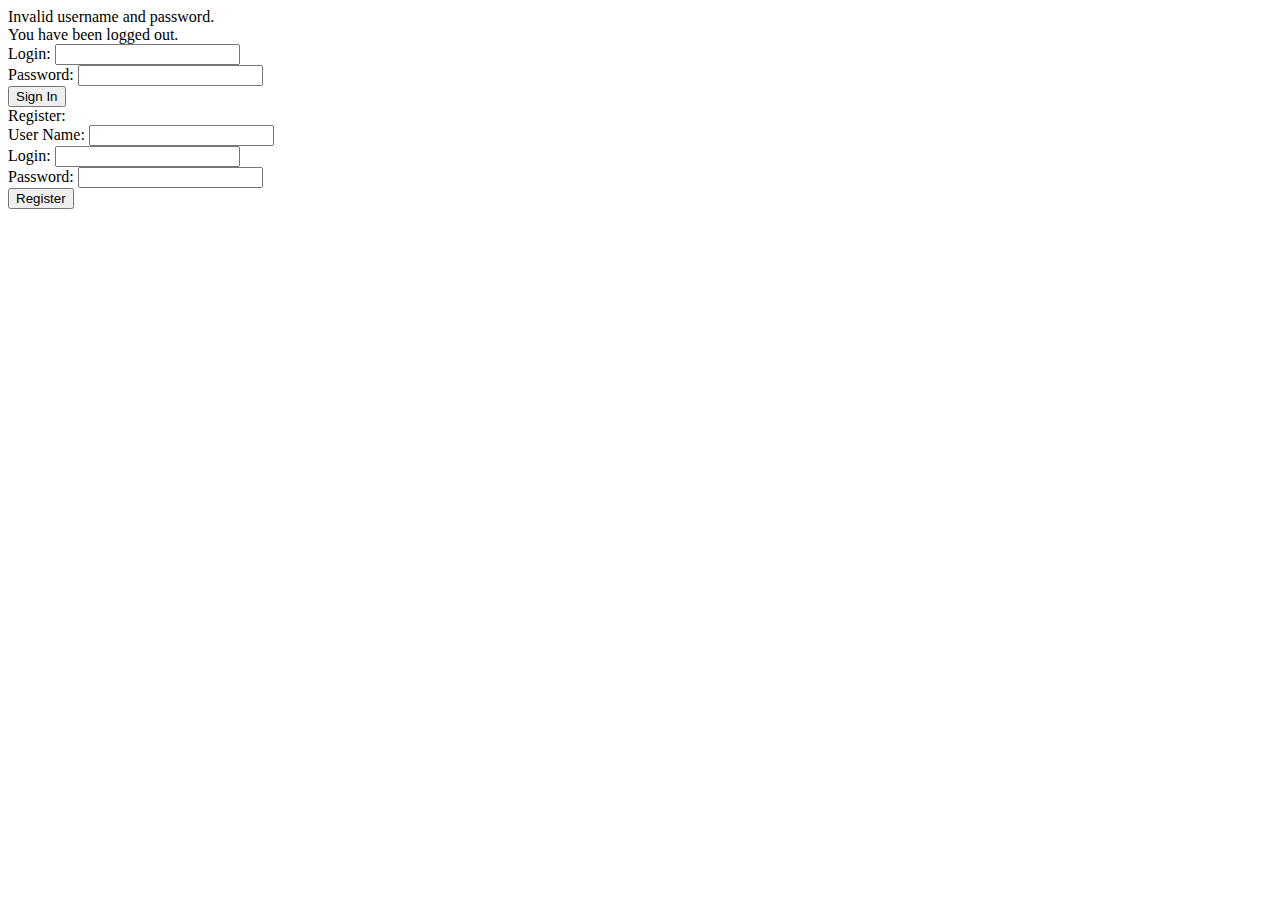
==== src/main/resources/templates/login.html @ 6f25ffa4 "rest and security" ====
<!DOCTYPE html>
<html xmlns="http://www.w3.org/1999/xhtml" xmlns:th="http://www.thymeleaf.org"
      xmlns:sec="http://www.thymeleaf.org/thymeleaf-extras-springsecurity3">
    <head>
        <script src="/js/jquery.js"></script>
        <title>Spring Security Example </title>
    </head>
    <body>
        <div th:if="${param.error}">
            Invalid username and password.
        </div>
        <div th:if="${param.logout}">
            You have been logged out.
        </div>
        <form th:action="@{/login}" method="post">
            <div><label> Login: <input type="text" name="username"/> </label></div>
            <div><label> Password: <input type="password" name="password"/> </label></div>
            <div><input type="submit" value="Sign In"/></div>
        </form>
        <div>Register:</div>
        <form id="register" onsubmit="$.ajax({
                                            url: '/rest/reg',
                                            cache: false,
                                            type: 'POST',
                                            contentType: 'application/json',
                                            dataType: 'json',
                                            data :JSON.stringify(
                                                {
                                                    login: document.forms.register.elements.login.value,
                                                    password: document.forms.register.elements.password.value,
                                                    name: document.forms.register.elements.name.value
                                                }),
                                            success: function(json) {
                                                alert('Registered!');
                                            }
                                        }); return false">
            <div><label> User Name: <input type="text" name="name"/> </label></div>
            <div><label> Login: <input type="text" name="login"/> </label></div>
            <div><label> Password: <input type="password" name="password"/> </label></div>
            <div><input type="submit" value="Register"/></div>
        </form>
    </body>
</html>
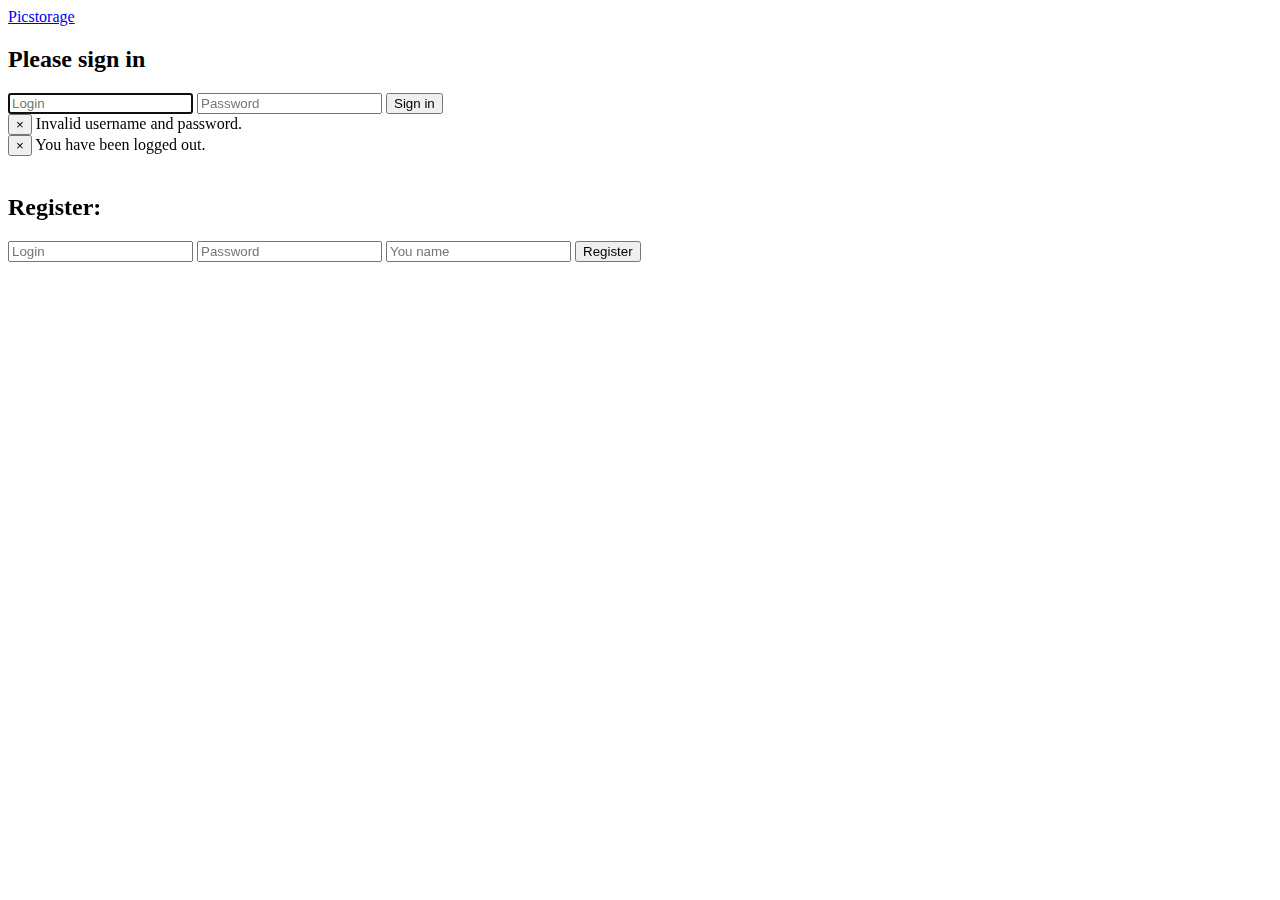
==== commit 67220697: "web pages" ====
--- a/src/main/resources/templates/login.html
+++ b/src/main/resources/templates/login.html
@@ -2,23 +2,37 @@
 <html xmlns="http://www.w3.org/1999/xhtml" xmlns:th="http://www.thymeleaf.org"
       xmlns:sec="http://www.thymeleaf.org/thymeleaf-extras-springsecurity3">
     <head>
-        <script src="/js/jquery.js"></script>
-        <title>Spring Security Example </title>
+        <script src="js/jquery.js"></script>
+        <script src="js/bootstrap.js"></script>
+        <title>Picstorage sign in</title>
+        <link href="css/bootstrap.css" rel="stylesheet"/>
+        <link href="css/signin.css" rel="stylesheet"/>
     </head>
     <body>
-        <div th:if="${param.error}">
+    <div class="navbar navbar-default navbar-fixed-top navbar-inverse">
+        <div class="container">
+            <div class="navbar-header">
+                <a class="navbar-brand" href="index.html">Picstorage</a>
+            </div>
+        </div>
+    </div>
+    <div class="container">
+    <form th:action="@{/login}" method="post" class="form-signin" role="form">
+        <h2 class="form-signin-heading">Please sign in</h2>
+        <input name="username" type="text" class="form-control" placeholder="Login" required="true" autofocus="true"/>
+        <input name="password" type="password" class="form-control" placeholder="Password" required="true"/>
+        <button class="btn btn-lg btn-primary btn-block" type="submit">Sign in</button>
+        <div class="alert alert-danger alert-dismissable" th:if="${param.error}">
+            <button type="button" class="close" data-dismiss="alert" aria-hidden="true">&times;</button>
             Invalid username and password.
         </div>
-        <div th:if="${param.logout}">
+        <div class="alert alert-info alert-dismissable" th:if="${param.logout}">
+            <button type="button" class="close" data-dismiss="alert" aria-hidden="true">&times;</button>
             You have been logged out.
         </div>
-        <form th:action="@{/login}" method="post">
-            <div><label> Login: <input type="text" name="username"/> </label></div>
-            <div><label> Password: <input type="password" name="password"/> </label></div>
-            <div><input type="submit" value="Sign In"/></div>
-        </form>
-        <div>Register:</div>
-        <form id="register" onsubmit="$.ajax({
+    </form>
+    <br/>
+    <form id="register" class="form-signin" onsubmit="$.ajax({
                                             url: '/rest/reg',
                                             cache: false,
                                             type: 'POST',
@@ -31,13 +45,15 @@
                                                     name: document.forms.register.elements.name.value
                                                 }),
                                             success: function(json) {
-                                                alert('Registered!');
+                                                alert('You registered! Try login');
                                             }
                                         }); return false">
-            <div><label> User Name: <input type="text" name="name"/> </label></div>
-            <div><label> Login: <input type="text" name="login"/> </label></div>
-            <div><label> Password: <input type="password" name="password"/> </label></div>
-            <div><input type="submit" value="Register"/></div>
-        </form>
+        <h2 class="form-signin-heading">Register:</h2>
+        <input name="login" type="text" class="form-control" placeholder="Login" required="true" autofocus="true"/>
+        <input name="password" type="password" class="form-control" placeholder="Password" required="true"/>
+        <input name="name" type="text" class="form-control" placeholder="You name"/>
+        <button class="btn btn-lg btn-success btn-block" type="submit">Register</button>
+    </form>
+    </div>
     </body>
 </html>